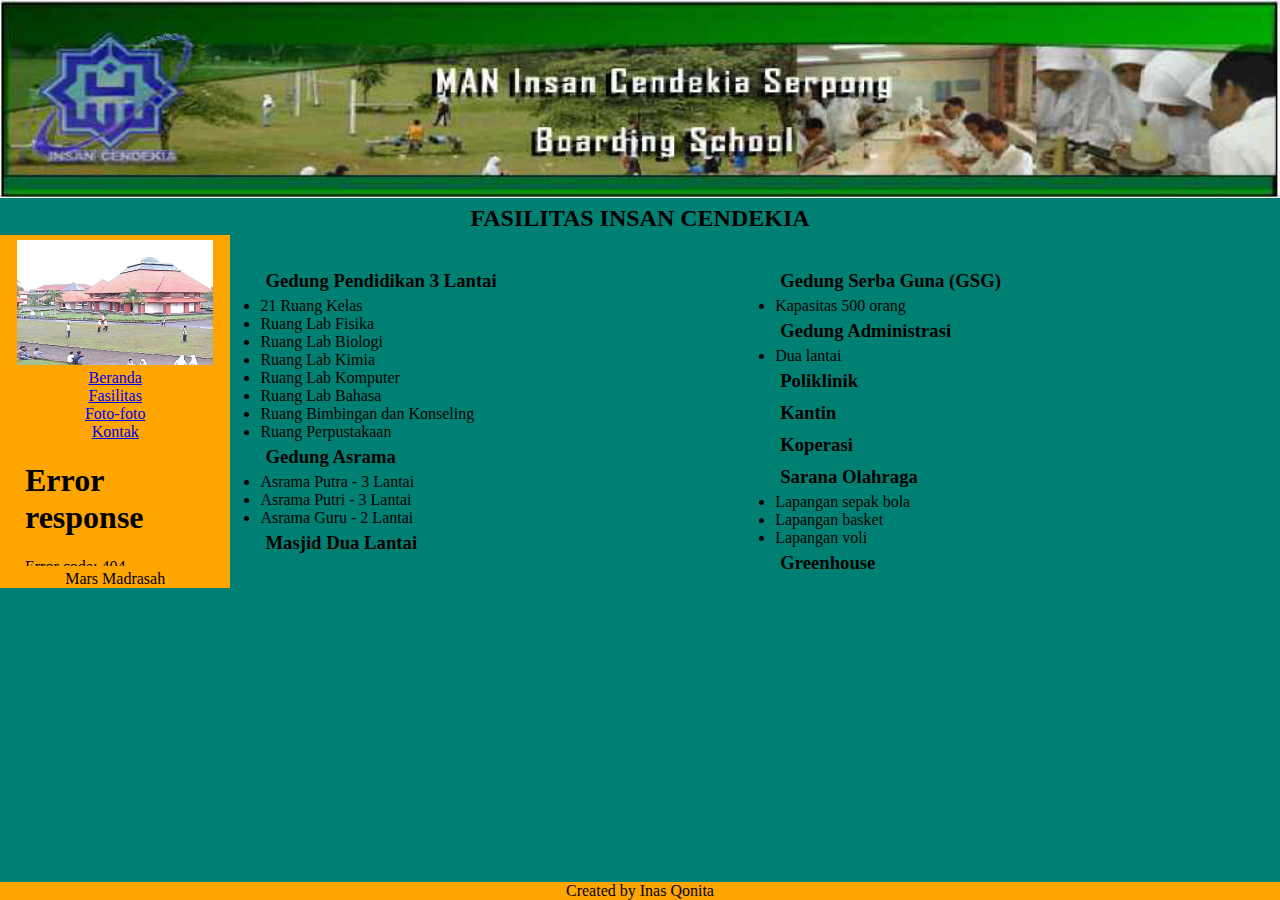
==== fasilitas.html @ e40e76ef "Add files via upload" ====
<!DOCTYPE html>
<html lang="en">
<head>
    <title>Fasilitas</title>
    <link rel="stylesheet" href="style.css">
</head>
<body>
    <header>
        <img src="cover.jpg" alt="">
        <h2>FASILITAS INSAN CENDEKIA</h2>
    </header>

    <section>
        <div class="navbar">
            <ul>
                <img src="lapangan.gif" alt="Lapangan">
                <li><a href="index.html">Beranda</a></li>
                <li><a href="fasilitas.html">Fasilitas</a></li>
                <li><a href="fotofoto.html">Foto-foto</a></li>
                <li><a href="kontak.html">Kontak</a></li>
                <iframe src="marsmadrasah.mp4" frameborder="0"></iframe>
                <p>Mars Madrasah</p>
            </ul>
        </div>

        <div class="container">
            <div class="left">
                <h3>Gedung Pendidikan 3 Lantai</h3>
                    <li>21 Ruang Kelas</li>
                    <li>Ruang Lab Fisika</li>
                    <li>Ruang Lab Biologi</li>
                    <li>Ruang Lab Kimia</li>
                    <li>Ruang Lab Komputer</li>
                    <li>Ruang Lab Bahasa</li>
                    <li>Ruang Bimbingan dan Konseling</li>
                    <li>Ruang Perpustakaan</li>
        
                <h3>Gedung Asrama</h3>
                    <li>Asrama Putra - 3 Lantai</li>
                    <li>Asrama Putri - 3 Lantai</li>
                    <li>Asrama Guru - 2 Lantai</li>
                <h3>Masjid Dua Lantai</h3>
            </div>
            <div class="right">
                <h3>Gedung Serba Guna (GSG)</h3>
                    <li>Kapasitas 500 orang</li>
                <h3>Gedung Administrasi</h3>
                    <li>Dua lantai</li>
                <h3>Poliklinik</h3>
                <h3>Kantin</h3>
                <h3>Koperasi</h3>
                <h3>Sarana Olahraga</h3>
                    <li>Lapangan sepak bola</li>
                    <li>Lapangan basket</li>
                    <li>Lapangan voli</li>
                <h3>Greenhouse</h3>
            </div>
        </div>
    </section>
    <footer>
        Created by Inas Qonita
    </footer>
</body>
</html>
---- style.css ----
*{
    margin: 0;
    padding: 0;
    box-sizing: border-box;
}

body {
    background-color: rgb(0, 128, 115);
    max-height: 100vh;
}

header {
    text-align: center;
}

header img {
    width: 100%;
}

header h2 {
    padding: 3px;
}

.navbar {
    float: left;
    width: 18%;
    align-items: center;
    text-align: center;
    background-color: orange;
    margin-right: 30px;
}

.navbar ul img {
    width: 85%;
    height: 125px;
    margin-top: 5px;
}

.navbar ul iframe {
    width: 85%;
    height: 125px;
}

.container {
    background-color: rgb(0, 128, 115);
    text-align: justify;
    padding: 30px;
}

footer {
    text-align: center;
    background-color: orange;
    position: absolute;
    bottom: 0;
    width: 100%;
}

.left {
    float: left;
}

.right {
    float: right;
    margin-right: 20%;
}

.left h3, .right h3 {
    padding: 5px;   
}

.container .image {
    display: flex;
}

.container .image img {
    width:48%;
}

.container .image .dua {
    padding-top: 50px;
}

.container .kontak {
    text-align: center;
    padding-top: 5%;
}
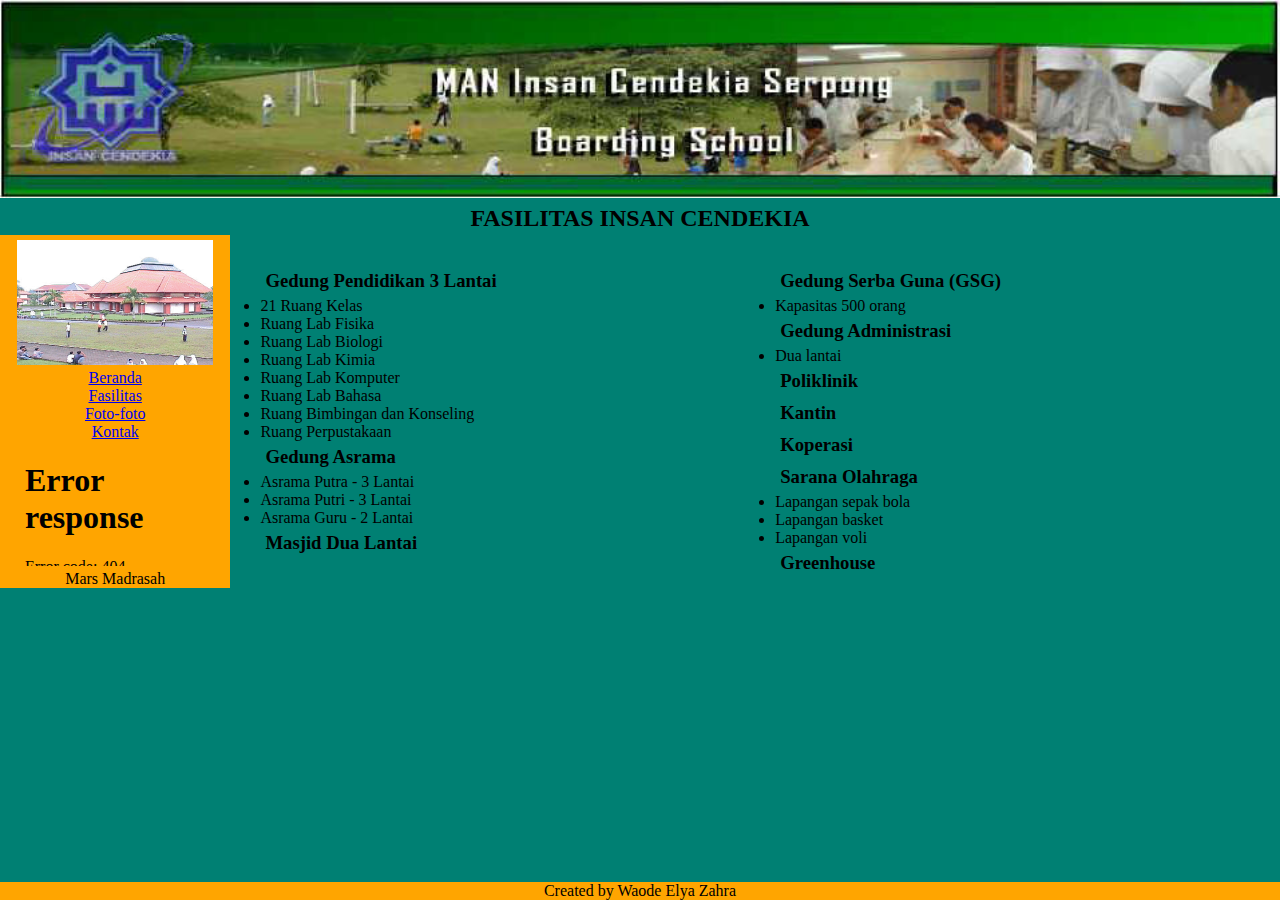
==== commit 6650659e: "Update fasilitas.html" ====
--- a/fasilitas.html
+++ b/fasilitas.html
@@ -58,7 +58,7 @@
         </div>
     </section>
     <footer>
-        Created by Inas Qonita
+        Created by Waode Elya Zahra
     </footer>
 </body>
-</html>+</html>
